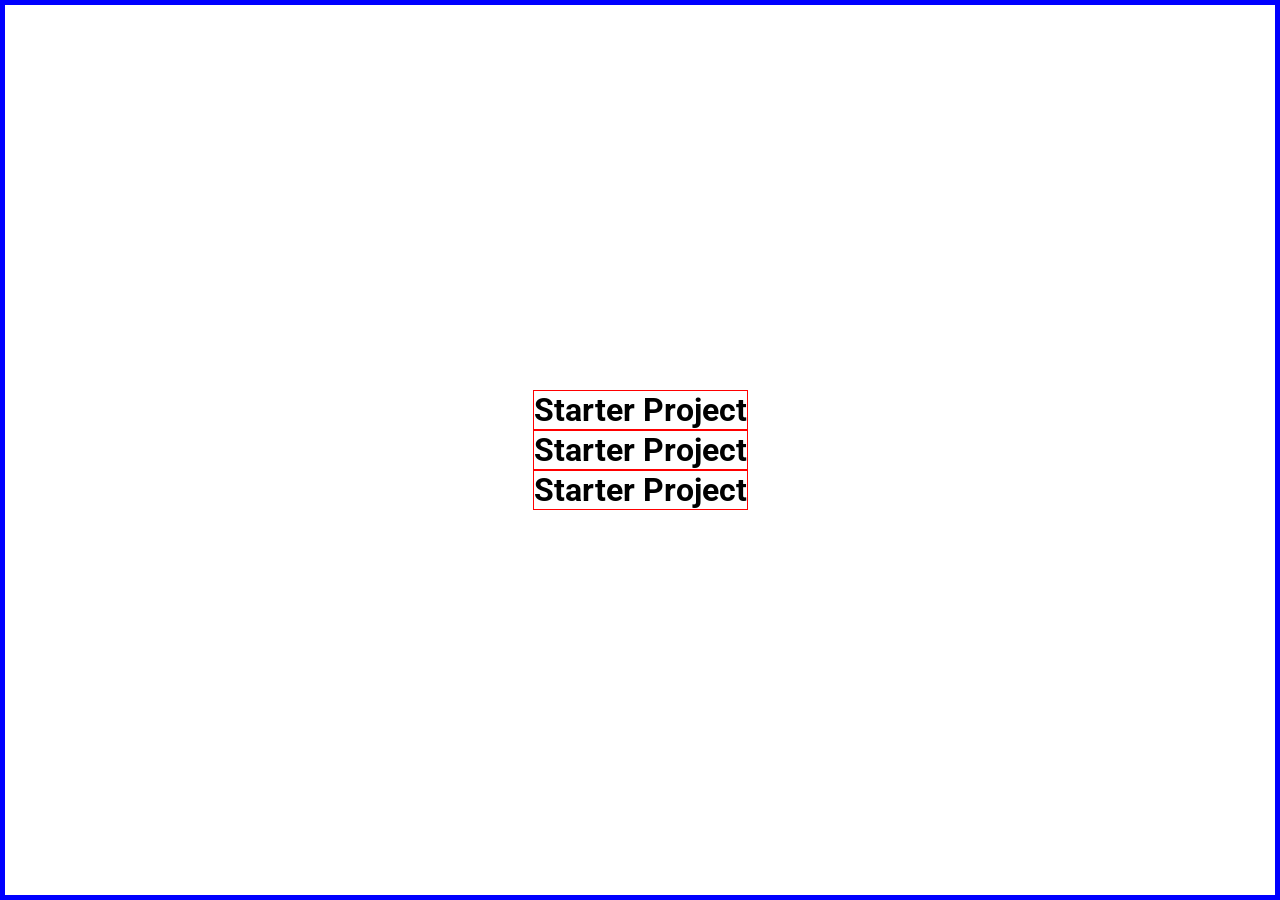
==== index.html @ 6801ab7e "initial commit: set up html css js files." ====
<!DOCTYPE html>
<html lang="en">
  <head>
    <meta charset="UTF-8" />
    <meta http-equiv="X-UA-Compatible" content="IE=edge" />
    <meta name="viewport" content="width=device-width, initial-scale=1.0" />
    <!-- fontawesome -->
    <link
      rel="stylesheet"
      href="https://cdnjs.cloudflare.com/ajax/libs/font-awesome/5.15.2/css/all.min.css"
      integrity="sha512-HK5fgLBL+xu6dm/Ii3z4xhlSUyZgTT9tuc/hSrtw6uzJOvgRr2a9jyxxT1ely+B+xFAmJKVSTbpM/CuL7qxO8w=="
      crossorigin="anonymous"
    />
    <!-- stylesheet -->
    <link rel="stylesheet" href="./css/style.css" />
    <!-- Title -->
    <title>Expanding Cards</title>
  </head>
  <body>
    <h1>Starter Project</h1>
    <h1>Starter Project</h1>
    <h1>Starter Project</h1>
    <script src="./js/script.js"></script>
  </body>
</html>
---- css/style.css ----
@import url("https://fonts.googleapis.com/css2?family=Roboto:wght@400;700&display=swap");

* {
  box-sizing: border-box;
}

body {
  border: 5px solid blue;
  font-family: "Roboto", sans-serif;
  margin: 0;
  /* display set up */
  display: flex;
  flex-direction: column;
  justify-content: center;
  align-items: center;
  height: 100vh;
  overflow: hidden;
}

h1 {
  border: 1px solid red;
  margin: 0;
}
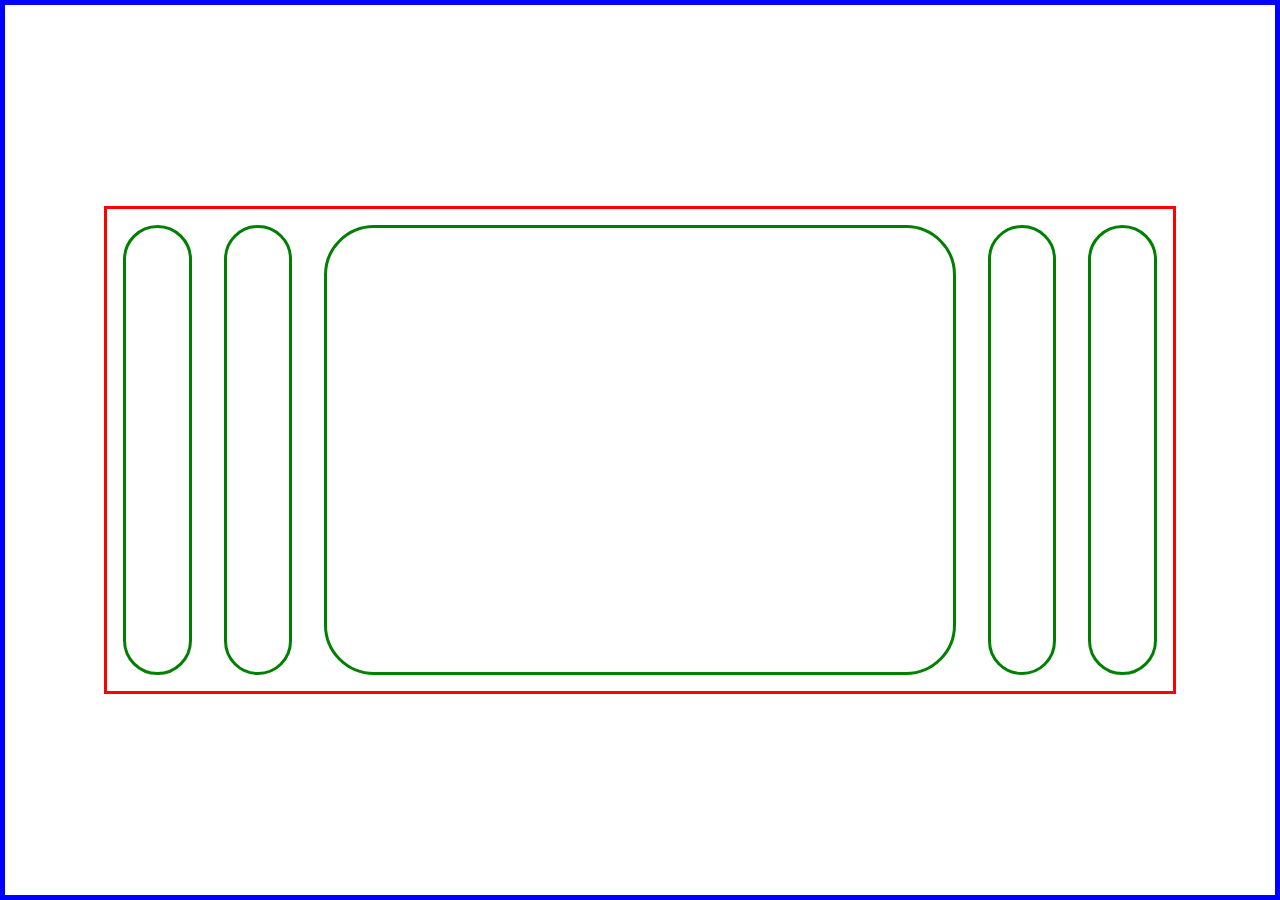
==== commit 300c5db9: "Second commit: build two expanding cards: index.html and index2.html" ====
--- a/index.html
+++ b/index.html
@@ -17,9 +17,23 @@
     <title>Expanding Cards</title>
   </head>
   <body>
-    <h1>Starter Project</h1>
-    <h1>Starter Project</h1>
-    <h1>Starter Project</h1>
+    <div class="container">
+      <div class="panel one">
+        <h3>Grand Central</h3>
+      </div>
+      <div class="panel two">
+        <h3>Grand Central</h3>
+      </div>
+      <div class="panel three active">
+        <h3>Grand Central</h3>
+      </div>
+      <div class="panel four">
+        <h3>Grand Central</h3>
+      </div>
+      <div class="panel five">
+        <h3>Grand Central</h3>
+      </div>
+    </div>
     <script src="./js/script.js"></script>
   </body>
 </html>
--- a/css/style.css
+++ b/css/style.css
@@ -1,6 +1,14 @@
 @import url("https://fonts.googleapis.com/css2?family=Roboto:wght@400;700&display=swap");
 
+/* 
+==========
+Global Settings 
+==========
+*/
+
 * {
+  /* margin: 0;
+  padding: 0; */
   box-sizing: border-box;
 }
 
@@ -12,7 +20,7 @@
   display: flex;
   flex-direction: column;
   justify-content: center;
-  align-items: center;
+  /* align-items: center; */
   height: 100vh;
   overflow: hidden;
 }
@@ -21,3 +29,59 @@
   border: 1px solid red;
   margin: 0;
 }
+
+.container {
+  border: 3px solid red;
+  display: flex;
+  justify-content: center;
+  width: 90vw;
+  max-width: 1072px;
+  margin: 0 auto;
+}
+
+.one {
+  background: url(../images/nyc/DSC00451.JPG);
+}
+.two {
+  background: url(../images/nyc/DSC00578.JPG);
+}
+.three {
+  background: url(../images/nyc/DSC00672.JPG);
+}
+.four {
+  background: url(../images/nyc/DSC00685.JPG);
+}
+.five {
+  background: url(../images/nyc/DSC00717.JPG);
+}
+
+.panel {
+  border: 3px solid green;
+  background-repeat: no-repeat;
+  background-size: cover;
+  background-position: center;
+  height: 50vh;
+  border-radius: 50px;
+  color: #fff;
+  cursor: pointer;
+  flex: 0.5;
+  position: relative;
+  transition: flex 0.7s ease-in;
+  margin: 1rem;
+}
+
+.panel h3 {
+  position: absolute;
+  top: 50%;
+  left: 0;
+  opacity: 0;
+}
+
+.panel.active {
+  flex: 5;
+}
+
+.panel.active h3 {
+  opacity: 1;
+  transition: opacity 0.3s ease-in 0.4s;
+}
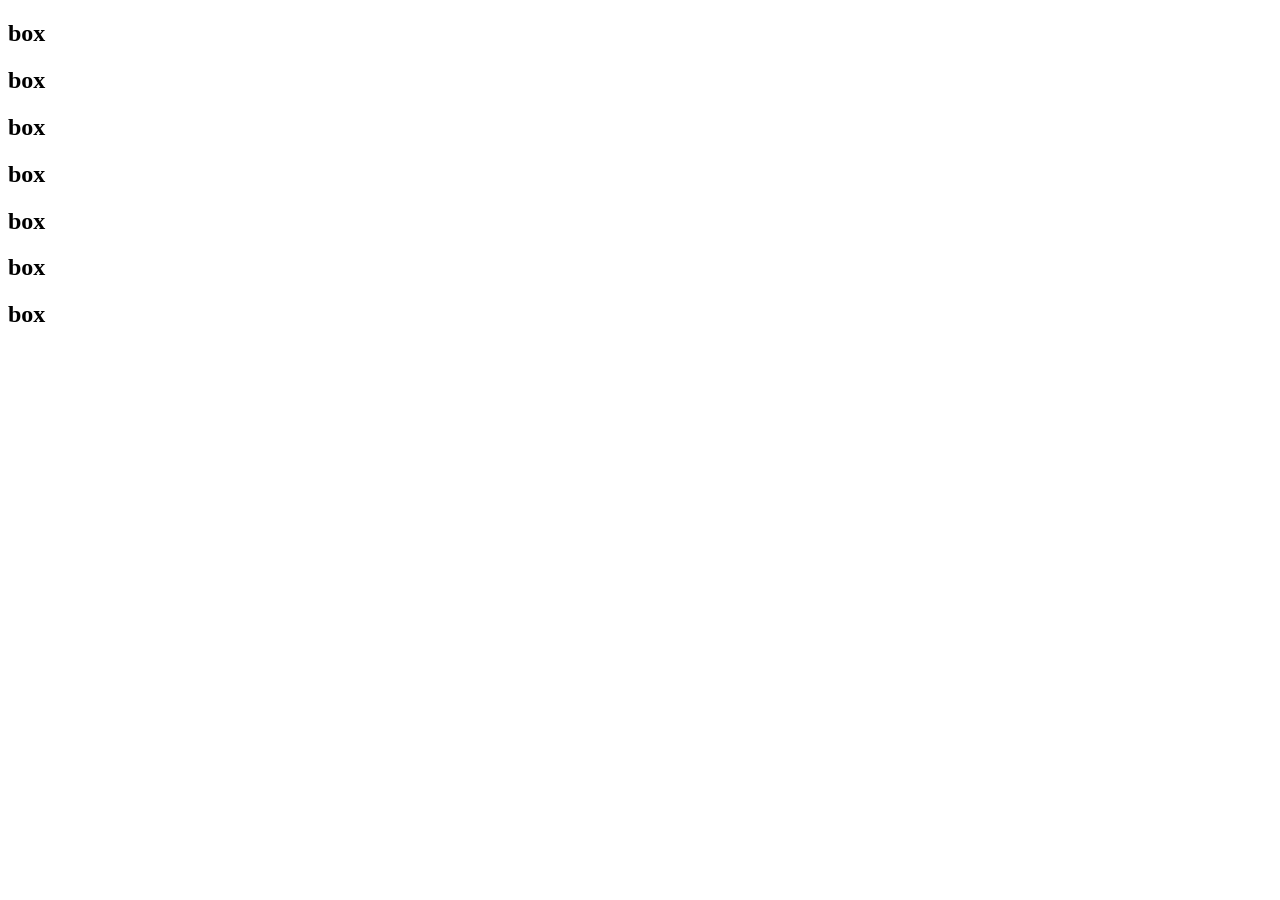
==== commit aa78fa19: "Third commit: Delete demo files" ====
--- a/index.html
+++ b/index.html
@@ -4,36 +4,56 @@
     <meta charset="UTF-8" />
     <meta http-equiv="X-UA-Compatible" content="IE=edge" />
     <meta name="viewport" content="width=device-width, initial-scale=1.0" />
-    <!-- fontawesome -->
-    <link
-      rel="stylesheet"
-      href="https://cdnjs.cloudflare.com/ajax/libs/font-awesome/5.15.2/css/all.min.css"
-      integrity="sha512-HK5fgLBL+xu6dm/Ii3z4xhlSUyZgTT9tuc/hSrtw6uzJOvgRr2a9jyxxT1ely+B+xFAmJKVSTbpM/CuL7qxO8w=="
-      crossorigin="anonymous"
-    />
     <!-- stylesheet -->
-    <link rel="stylesheet" href="./css/style.css" />
-    <!-- Title -->
+    <link rel="stylesheet" href="./css/style2.css" />
     <title>Expanding Cards</title>
   </head>
   <body>
+    <!-- box container -->
     <div class="container">
-      <div class="panel one">
-        <h3>Grand Central</h3>
+      <!-- box 1 -->
+      <div class="box one">
+        <h2>box</h2>
       </div>
-      <div class="panel two">
-        <h3>Grand Central</h3>
+      <!-- end of box 1 -->
+
+      <!-- box 2  -->
+      <div class="box two">
+        <h2>box</h2>
       </div>
-      <div class="panel three active">
-        <h3>Grand Central</h3>
+      <!-- end of box 2 -->
+
+      <!-- box 3 -->
+      <div class="box three">
+        <h2>box</h2>
       </div>
-      <div class="panel four">
-        <h3>Grand Central</h3>
+      <!-- end of box 3 -->
+
+      <!-- box 4 -->
+      <div class="box four active">
+        <h2>box</h2>
       </div>
-      <div class="panel five">
-        <h3>Grand Central</h3>
+      <!-- end of box 4 -->
+
+      <!-- box 5 -->
+      <div class="box five">
+        <h2>box</h2>
       </div>
+      <!-- end of box5 -->
+
+      <!-- box 6 -->
+      <div class="box six">
+        <h2>box</h2>
+      </div>
+      <!-- end of box 6 -->
+
+      <!-- box 7 -->
+      <div class="box seven">
+        <h2>box</h2>
+      </div>
+      <!-- end of box 7 -->
     </div>
-    <script src="./js/script.js"></script>
+    <!-- end of box container -->
+    <script src="./js/script2.js"></script>
   </body>
 </html>
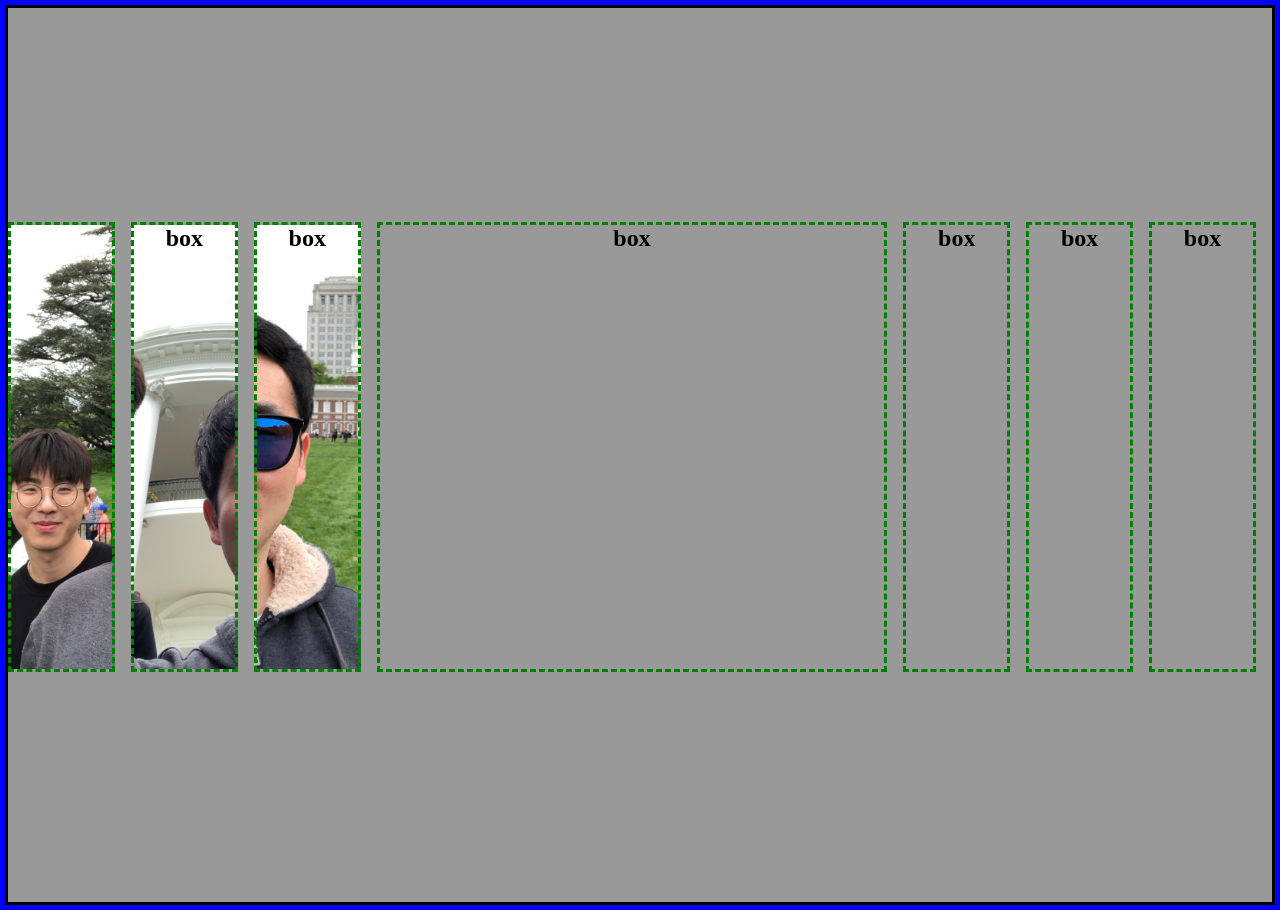
==== commit 0deff722: "Fourth commit: fix errors" ====
--- a/index.html
+++ b/index.html
@@ -5,7 +5,7 @@
     <meta http-equiv="X-UA-Compatible" content="IE=edge" />
     <meta name="viewport" content="width=device-width, initial-scale=1.0" />
     <!-- stylesheet -->
-    <link rel="stylesheet" href="./css/style2.css" />
+    <link rel="stylesheet" href="./css/style.css" />
     <title>Expanding Cards</title>
   </head>
   <body>
@@ -13,7 +13,7 @@
     <div class="container">
       <!-- box 1 -->
       <div class="box one">
-        <h2>box</h2>
+        <h2></h2>
       </div>
       <!-- end of box 1 -->
 
@@ -54,6 +54,6 @@
       <!-- end of box 7 -->
     </div>
     <!-- end of box container -->
-    <script src="./js/script2.js"></script>
+    <script src="./js/script.js"></script>
   </body>
 </html>
--- a/css/style.css
+++ b/css/style.css
@@ -0,0 +1,81 @@
+/* 
+=========
+Global Settings
+=========
+ */
+
+* {
+  margin: 0;
+  padding: 0;
+  box-sizing: border-box;
+}
+
+body {
+  border: 5px solid blue;
+  background: linear-gradient(rgba(0, 0, 0, 0.4), rgba(0, 0, 0, 0.4)),
+    url(../images/nyc/DSC09372.JPG) center/cover no-repeat;
+}
+
+.container {
+  border: 3px solid black;
+  height: 100vh;
+  margin: 0 auto;
+  /* flex setting */
+  display: flex;
+  flex-direction: column;
+  /* align-items: center; */
+}
+
+.one {
+  background: url(../images/nyc/IMG_2296.JPG);
+}
+.two {
+  background: url(../images/nyc/IMG_2234.JPG);
+}
+.three {
+  background: url(../images/nyc/IMG_3078.JPG);
+}
+.four {
+  background: url(../images/nyc/DSC00685.JPG);
+}
+.five {
+  background: url(../images/nyc/DSC09423.JPG);
+}
+.six {
+  background: url(../images/nyc/DSC09429.JPG);
+}
+.seven {
+  background: url(../images/nyc/DSC09157.JPG);
+}
+
+.box {
+  border: 3px dashed green;
+  /* height: 50vh; */
+  margin-bottom: 1rem;
+  text-align: center;
+  flex: 1;
+  cursor: pointer;
+  transition: flex 0.7s ease-in;
+  background-size: cover;
+  background-position: center;
+  background-repeat: no-repeat;
+}
+
+.box.active {
+  flex: 5;
+}
+
+@media screen and (min-width: 992px) {
+  .container {
+    display: flex;
+    flex-wrap: wrap;
+    flex-direction: row;
+    align-items: center;
+  }
+
+  .box {
+    max-height: 1000px;
+    margin-right: 1rem;
+    height: 50vh;
+  }
+}
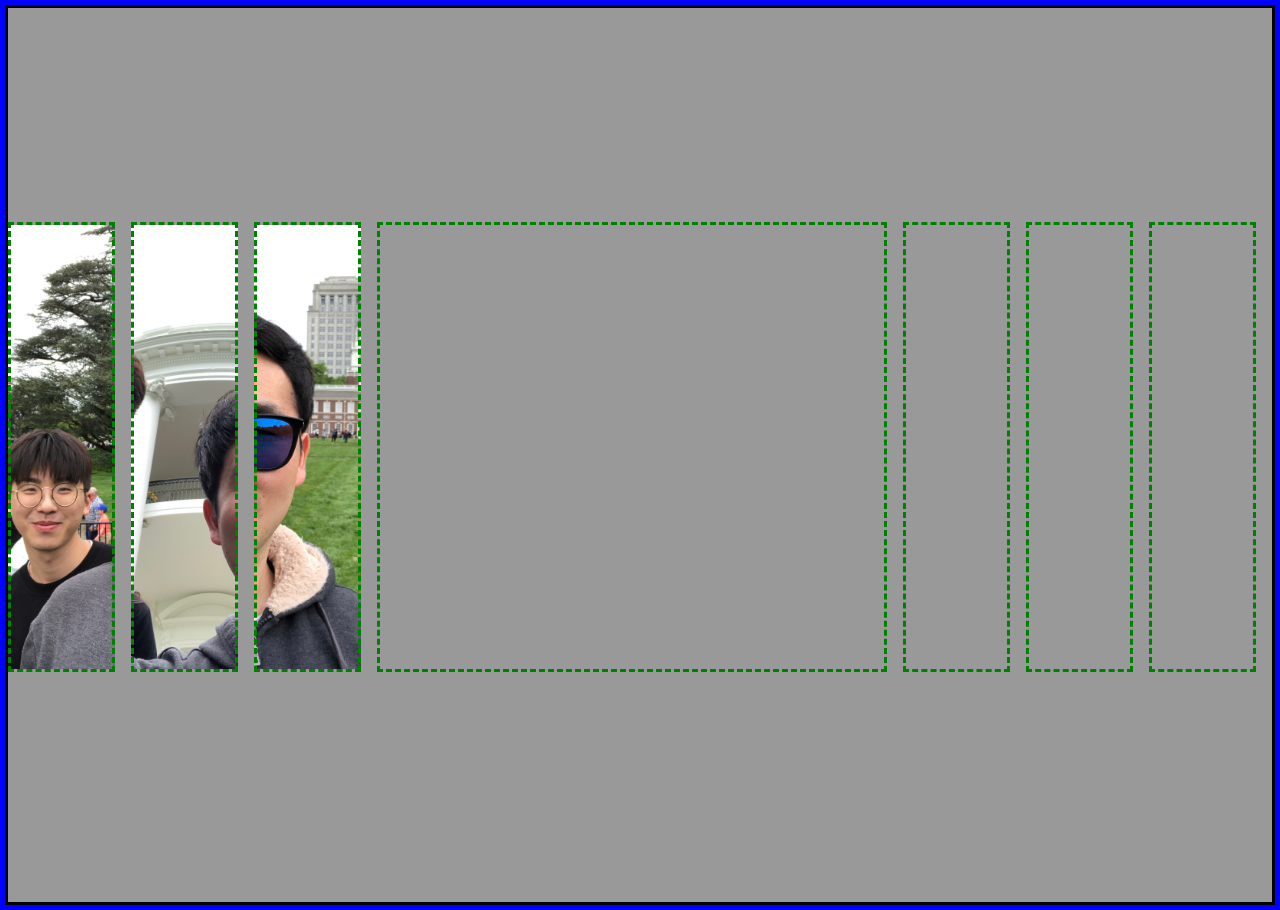
==== commit 7fad8e37: "Fifth commit : Remove unnecessary title" ====
--- a/index.html
+++ b/index.html
@@ -19,37 +19,37 @@
 
       <!-- box 2  -->
       <div class="box two">
-        <h2>box</h2>
+        <h2></h2>
       </div>
       <!-- end of box 2 -->
 
       <!-- box 3 -->
       <div class="box three">
-        <h2>box</h2>
+        <h2></h2>
       </div>
       <!-- end of box 3 -->
 
       <!-- box 4 -->
       <div class="box four active">
-        <h2>box</h2>
+        <h2></h2>
       </div>
       <!-- end of box 4 -->
 
       <!-- box 5 -->
       <div class="box five">
-        <h2>box</h2>
+        <h2></h2>
       </div>
       <!-- end of box5 -->
 
       <!-- box 6 -->
       <div class="box six">
-        <h2>box</h2>
+        <h2></h2>
       </div>
       <!-- end of box 6 -->
 
       <!-- box 7 -->
       <div class="box seven">
-        <h2>box</h2>
+        <h2></h2>
       </div>
       <!-- end of box 7 -->
     </div>
